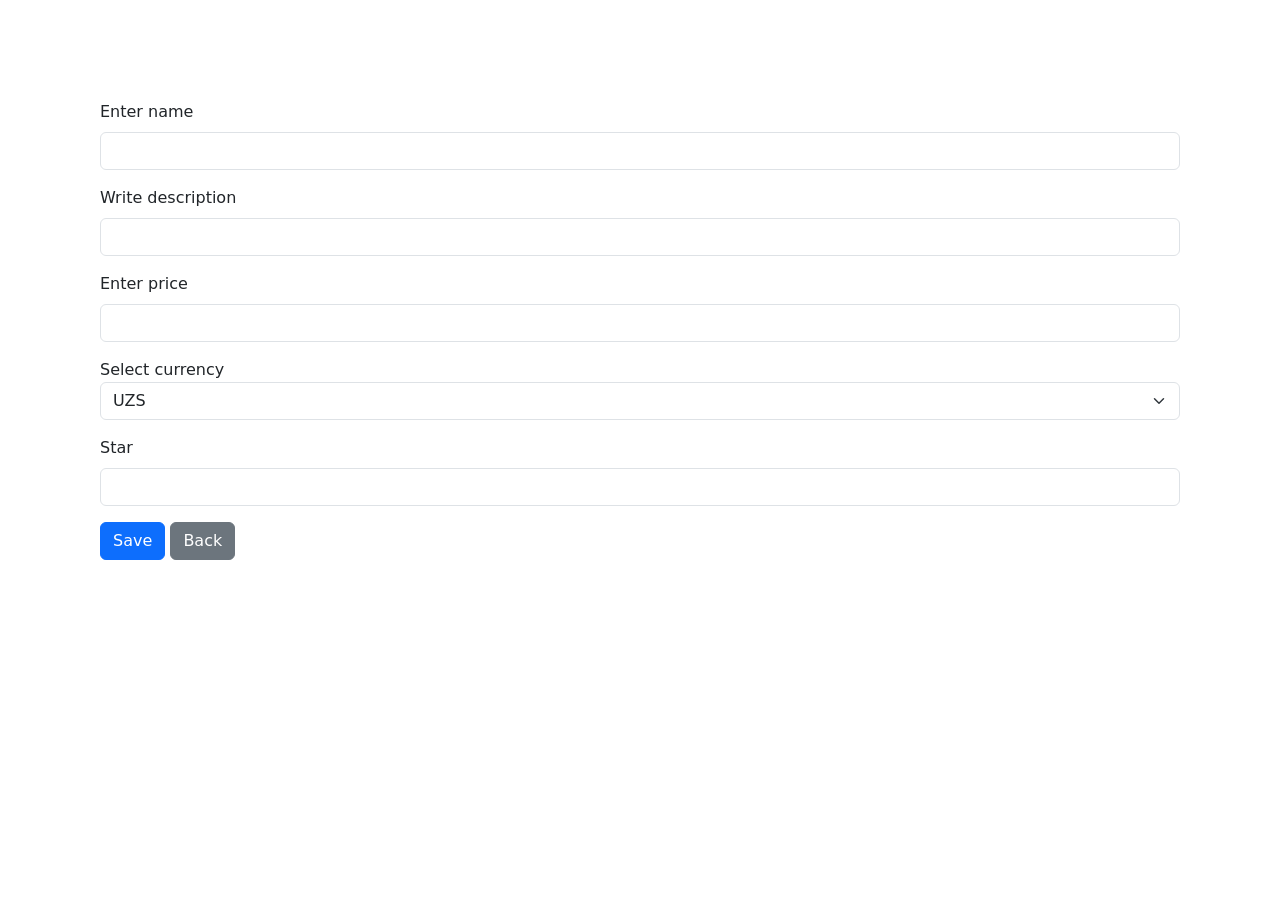
==== src/main/resources/views/advertisement/create.html @ e78261a8 "first commit" ====
<!DOCTYPE html>
<html lang="en" xmlns:th="http://www.thymeleaf.org">
<head>
    <meta charset="UTF-8">
    <title>Title</title>
    <link href="https://cdn.jsdelivr.net/npm/bootstrap@5.3.3/dist/css/bootstrap.min.css" rel="stylesheet"
          integrity="sha384-QWTKZyjpPEjISv5WaRU9OFeRpok6YctnYmDr5pNlyT2bRjXh0JMhjY6hW+ALEwIH" crossorigin="anonymous">
</head>
<body>
<div style="margin: 100px">
    <form th:action="@{/advertisement/create}" th:method="POST">
        <div class="mb-3">
            <label th:for="name" class="form-label">Enter name</label>
            <input type="text" class="form-control" th:id="name" aria-describedby="emailHelp" th:name="name"  >
        </div>
        <div class="mb-3">
            <label th:for="description" class="form-label">Write description</label>
            <input type="text" class="form-control" th:id="description" aria-describedby="emailHelp" th:name="description">
        </div>
        <div class="mb-3">
            <label th:for="price" class="form-label">Enter price</label>
            <input type="number" class="form-control" th:id="price" aria-describedby="emailHelp" th:name="price">
        </div>
        <div class="mb-3">
            <label th:for="currency" class="from-label">Select currency</label>
            <select class="form-select" th:id="currency" th:name="currency" aria-label="Default select example">
                <option value="UZS">UZS</option>
                <option value="USD">USD</option>
                <option value="RUB">RUB</option>
            </select>
        </div>
        <div class="mb-3">
            <label th:for="stars" class="form-label">Star</label>
            <input type="number" class="form-control" th:id="stars" aria-describedby="emailHelp" th:name="stars">
        </div>
        <button type="submit" class="btn btn-primary">Save</button>
        <a href="/advertisement/ads" class="btn btn-secondary">Back</a>
    </form>
</div>

</body>
</html>
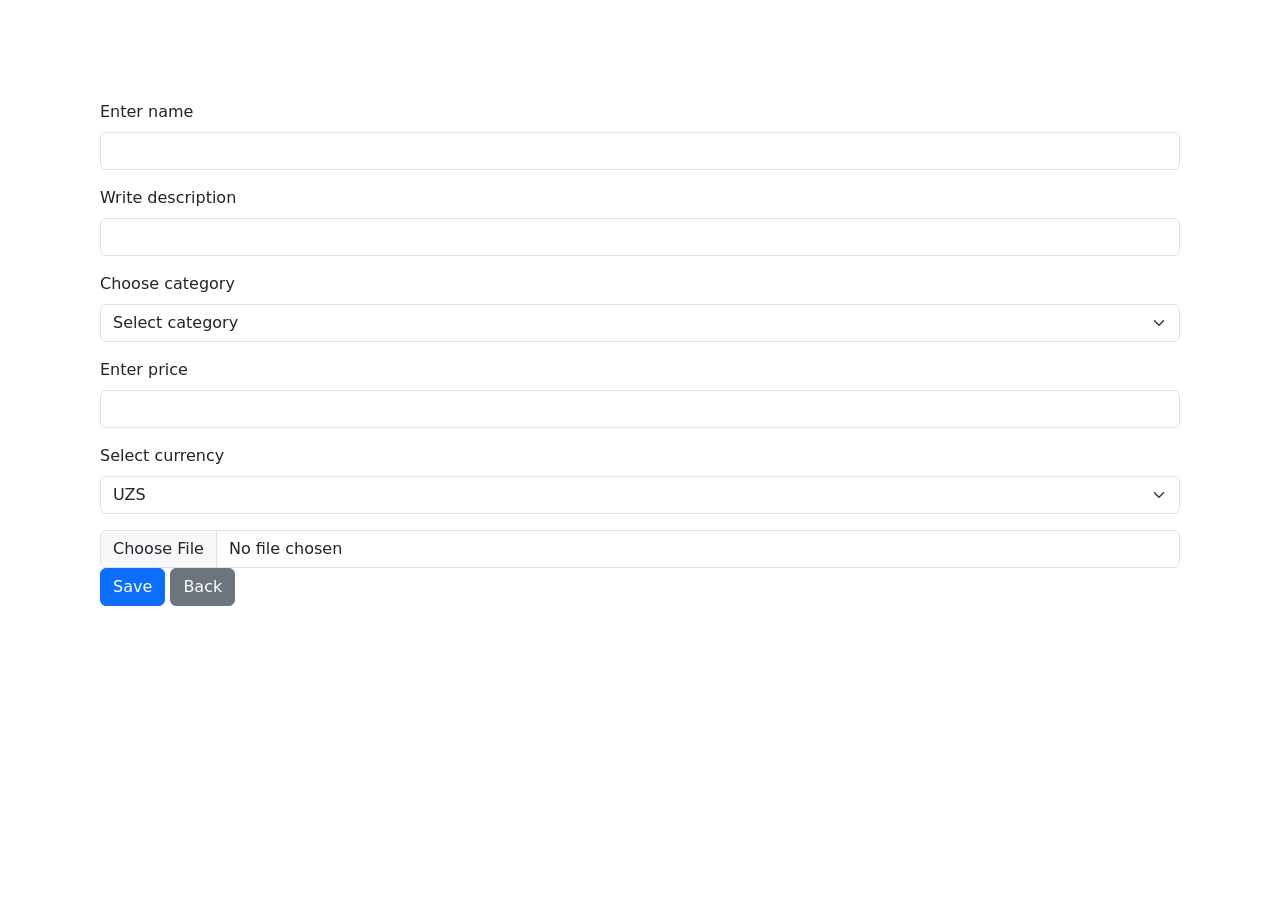
==== commit dd99c117: "pachto tugab qogan holati" ====
--- a/src/main/resources/views/advertisement/create.html
+++ b/src/main/resources/views/advertisement/create.html
@@ -8,35 +8,42 @@
 </head>
 <body>
 <div style="margin: 100px">
-    <form th:action="@{/advertisement/create}" th:method="POST">
+    <form th:action="@{/advertisement/create}" th:method="POST" enctype="multipart/form-data">
         <div class="mb-3">
-            <label th:for="name" class="form-label">Enter name</label>
-            <input type="text" class="form-control" th:id="name" aria-describedby="emailHelp" th:name="name"  >
+            <label for="name" class="form-label">Enter name</label>
+            <input type="text" class="form-control" id="name" th:name="name" required>
         </div>
         <div class="mb-3">
-            <label th:for="description" class="form-label">Write description</label>
-            <input type="text" class="form-control" th:id="description" aria-describedby="emailHelp" th:name="description">
+            <label for="description" class="form-label">Write description</label>
+            <input type="text" class="form-control" id="description" th:name="description" required>
         </div>
         <div class="mb-3">
-            <label th:for="price" class="form-label">Enter price</label>
-            <input type="number" class="form-control" th:id="price" aria-describedby="emailHelp" th:name="price">
+            <label for="category" class="form-label">Choose category</label>
+            <select class="form-select" id="category" th:name="category" required>
+                <option value="" disabled selected hidden>Select category</option>
+                <option value="sport">Sport</option>
+                <option value="cars">Cars</option>
+                <option value="devices">Devices</option>
+            </select>
         </div>
         <div class="mb-3">
-            <label th:for="currency" class="from-label">Select currency</label>
-            <select class="form-select" th:id="currency" th:name="currency" aria-label="Default select example">
+            <label for="price" class="form-label">Enter price</label>
+            <input type="number" class="form-control" id="price" th:name="price" required min="0">
+        </div>
+        <div class="mb-3">
+            <label for="currency" class="form-label">Select currency</label>
+            <select class="form-select" id="currency" th:name="currency" required>
                 <option value="UZS">UZS</option>
                 <option value="USD">USD</option>
                 <option value="RUB">RUB</option>
             </select>
         </div>
-        <div class="mb-3">
-            <label th:for="stars" class="form-label">Star</label>
-            <input type="number" class="form-control" th:id="stars" aria-describedby="emailHelp" th:name="stars">
+        <div class="input-group">
+            <input type="file" class="form-control" id="image" th:name="image" aria-describedby="inputGroupFileAddon04" aria-label="Upload">
         </div>
         <button type="submit" class="btn btn-primary">Save</button>
         <a href="/advertisement/ads" class="btn btn-secondary">Back</a>
     </form>
 </div>
-
 </body>
-</html>+</html>
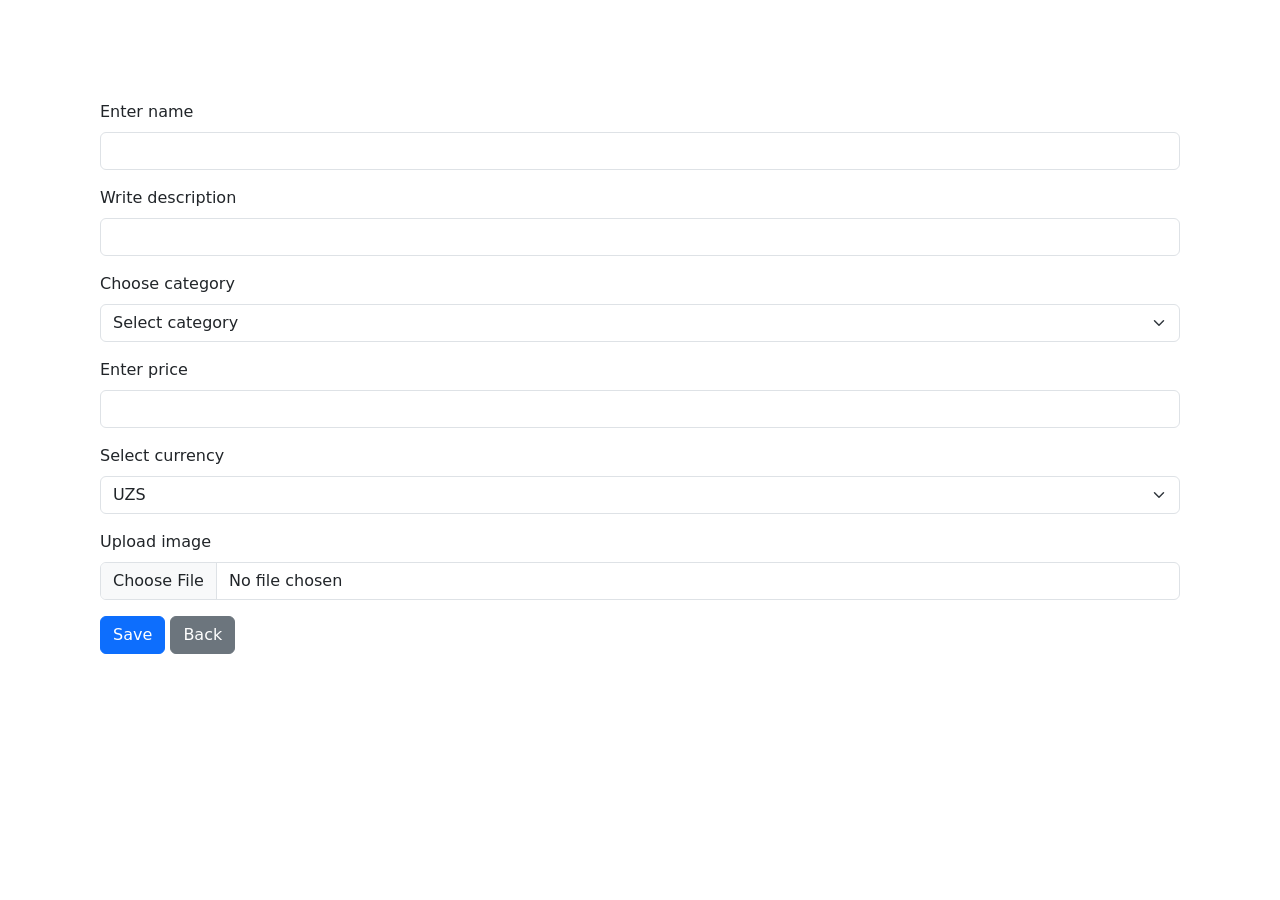
==== commit 17448298: "Last update" ====
--- a/src/main/resources/views/advertisement/create.html
+++ b/src/main/resources/views/advertisement/create.html
@@ -2,45 +2,52 @@
 <html lang="en" xmlns:th="http://www.thymeleaf.org">
 <head>
     <meta charset="UTF-8">
-    <title>Title</title>
+    <title>Create Advertisement</title>
     <link href="https://cdn.jsdelivr.net/npm/bootstrap@5.3.3/dist/css/bootstrap.min.css" rel="stylesheet"
           integrity="sha384-QWTKZyjpPEjISv5WaRU9OFeRpok6YctnYmDr5pNlyT2bRjXh0JMhjY6hW+ALEwIH" crossorigin="anonymous">
 </head>
 <body>
 <div style="margin: 100px">
-    <form th:action="@{/advertisement/create}" th:method="POST" enctype="multipart/form-data">
+    <form th:action="@{/advertisement/create}" method="post" enctype="multipart/form-data">
         <div class="mb-3">
             <label for="name" class="form-label">Enter name</label>
-            <input type="text" class="form-control" id="name" th:name="name" required>
+            <input type="text" class="form-control" id="name" name="name" required>
         </div>
+
         <div class="mb-3">
             <label for="description" class="form-label">Write description</label>
-            <input type="text" class="form-control" id="description" th:name="description" required>
+            <input type="text" class="form-control" id="description" name="description" required>
         </div>
+
         <div class="mb-3">
             <label for="category" class="form-label">Choose category</label>
-            <select class="form-select" id="category" th:name="category" required>
+            <select class="form-select" id="category" name="category" required>
                 <option value="" disabled selected hidden>Select category</option>
                 <option value="sport">Sport</option>
                 <option value="cars">Cars</option>
                 <option value="devices">Devices</option>
             </select>
         </div>
+
         <div class="mb-3">
             <label for="price" class="form-label">Enter price</label>
-            <input type="number" class="form-control" id="price" th:name="price" required min="0">
+            <input type="number" class="form-control" id="price" name="price" required min="0" step="0.01">
         </div>
+
         <div class="mb-3">
             <label for="currency" class="form-label">Select currency</label>
-            <select class="form-select" id="currency" th:name="currency" required>
+            <select class="form-select" id="currency" name="currency" required>
                 <option value="UZS">UZS</option>
                 <option value="USD">USD</option>
                 <option value="RUB">RUB</option>
             </select>
         </div>
-        <div class="input-group">
-            <input type="file" class="form-control" id="image" th:name="image" aria-describedby="inputGroupFileAddon04" aria-label="Upload">
+
+        <div class="mb-3">
+            <label for="image" class="form-label">Upload image</label>
+            <input type="file" class="form-control" id="image" name="image">
         </div>
+
         <button type="submit" class="btn btn-primary">Save</button>
         <a href="/advertisement/ads" class="btn btn-secondary">Back</a>
     </form>
